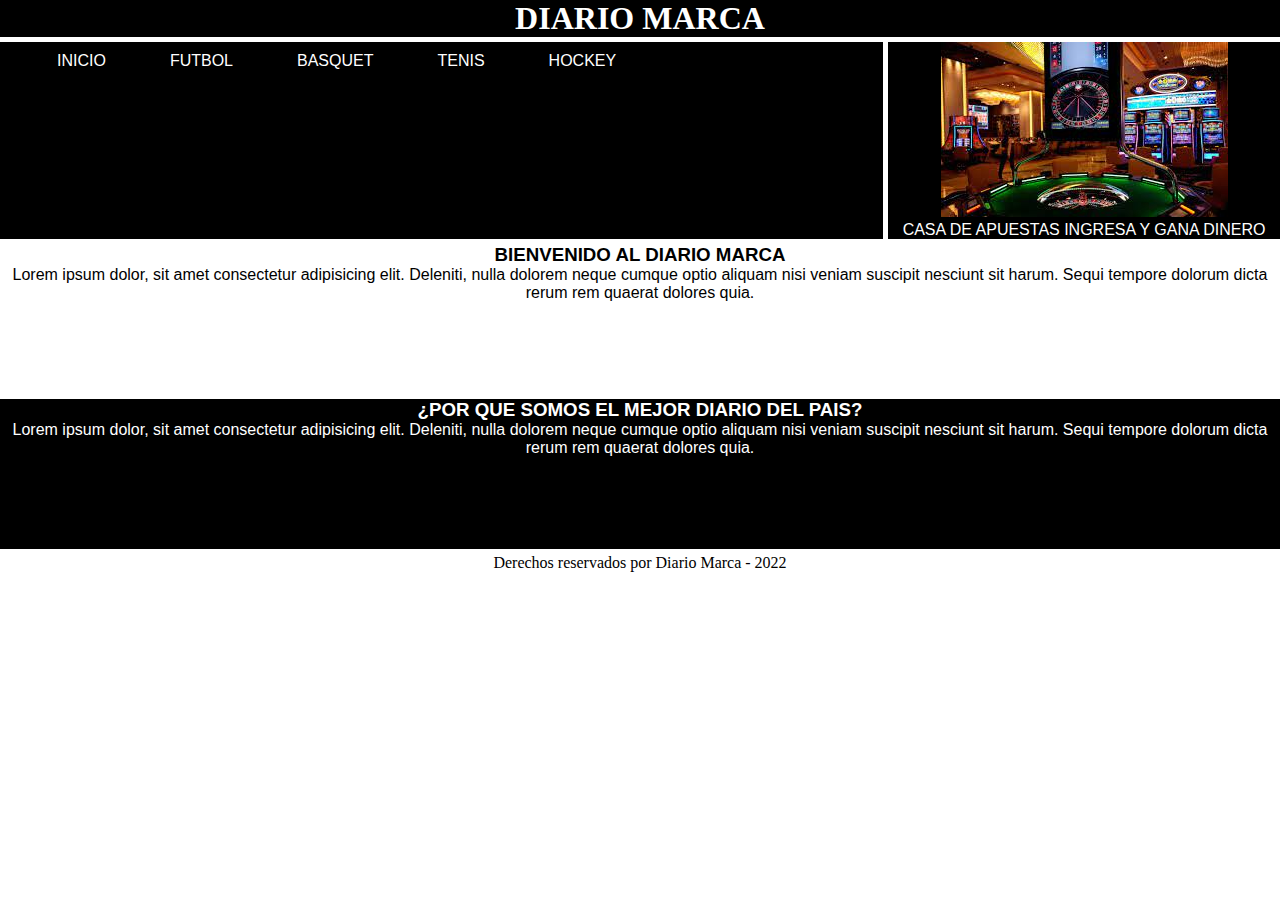
==== index.html @ 9586a57e "Base inicial del proyecto" ====
<!DOCTYPE html>
<html lang="es">
  <head>
    <meta charset="UTF-8" />
    <meta http-equiv="X-UA-Compatible" content="IE=edge" />
    <meta name="viewport" content="width=device-width, initial-scale=1.0" />
    <title>INICIO</title>

    <!-- LINK CSS -->

    <link rel="stylesheet" href="/css/estiloindex.css" />
    <link rel="shortcut icon" href="/img/marca.jpg" type="image/x-icon">
  </head>
  <body class="gridPadre">
    <header>
      <h1>DIARIO MARCA</h1>
    </header>


    <h2>NAVEGACIÓN</h2>
    <nav class="nav">

      <ul>
        <li><a href="/index.html">INICIO</a></li>
        <li><a href="/html/futbol.html">FUTBOL</a></li>
        <li><a href="/html/basquet.html">BASQUET</a></li>
        <li><a href="/html/tenis.html">TENIS</a></li>
        <li><a href="/html/hockey.html">HOCKEY</a></li>
      </ul>

    </nav>

    <section class="sectionUno">
      <h3>BIENVENIDO AL DIARIO MARCA</h3>
      <p>
        Lorem ipsum dolor, sit amet consectetur adipisicing elit. Deleniti,
        nulla dolorem neque cumque optio aliquam nisi veniam suscipit nesciunt
        sit harum. Sequi tempore dolorum dicta rerum rem quaerat dolores quia.
      </p>
    </section>

    <section class="sectionDos">
      <h3>¿POR QUE SOMOS EL MEJOR DIARIO DEL PAIS?</h3>
      <p>
        Lorem ipsum dolor, sit amet consectetur adipisicing elit. Deleniti,
        nulla dolorem neque cumque optio aliquam nisi veniam suscipit nesciunt
        sit harum. Sequi tempore dolorum dicta rerum rem quaerat dolores quia.
      </p>
    </section>

    <!-- PUBLICIDAD -->
    <aside class="aside">
      <img class="apuestasimagen" src="/img/casaapuestas.jpg" alt="casadeapuestas" />
      <p class="apuestas">CASA DE APUESTAS
        INGRESA Y GANA DINERO
      </p>
    </aside>

    <footer class="footer">
      Derechos reservados por Diario Marca - 2022
    </footer>
  </body>
</html>
---- css/estiloindex.css ----
*{
    margin: 0%;
    padding: 0%;

}

/* MOBILE FIRST (primero pantallas chicas) */

h2{
    color: white;
}

header {
    background-color: black;
    grid-area: header;
    font-family: Cambria, Cochin, Georgia, Times, 'Times New Roman', serif;
    color: white;
    
}

body{
    text-align: center;
}

.nav {
    background-color: black;
    grid-area: nav;
    font-family: 'Trebuchet MS', 'Lucida Sans Unicode', 'Lucida Grande', 'Lucida Sans', Arial, sans-serif;
    color: white ;
    list-style-type: none;
    
   
    
}

ul{
    padding: 10px 25px 10px 25px;
    text-decoration: none;
    list-style-type: none;
    display: flex;
    
}

li{
    padding: 0% 2rem;
}

li a{
    background-color: black;
    list-style-type: none;
    color: white;
    font-family: 'Trebuchet MS', 'Lucida Sans Unicode', 'Lucida Grande', 'Lucida Sans', Arial, sans-serif;
    align-items: center;
    justify-content: space-between;
    text-decoration: none;
    text-transform: uppercase;

    
}



.sectionUno {
    background-color:white;
    grid-area: sectionUno;
    height: 150px;
    font-family: 'Gill Sans', 'Gill Sans MT', Calibri, 'Trebuchet MS', sans-serif;
    color: black;
    border: 8px white;
  
}

.sectionDos {
    background-color:black;
    color: white;
    grid-area: sectionDos;
    height: 150px;
    font-family: 'Segoe UI', Tahoma, Geneva, Verdana, sans-serif;
}

aside{
    grid-area: publicidad;
    background-color: black;
}
    

.footer{
    background-color: white;
    color: black;
    grid-area: footer;
    height: 50px;
    font-family: cursive;
    display: inline block;
    
}

.apuestas{
    border: 5px white;
    background-color:black;
    font-family: 'Gill Sans', 'Gill Sans MT', Calibri, 'Trebuchet MS', sans-serif;
    color: white;
    
}

.apuestasimagen{
    border: 8px white;
  
}


@media (max-width:622px) {
    .nav ul li a { 
    display: none;

    }
.sectionUno {
   flex-wrap: wrap;
}   
}
   
/* VERSION PARA DESKTOP */
@media (min-width:1024px) {
    .gridPadre {
        display: grid;
        grid-template-areas:
        "header header header"
        "nav nav publicidad"
        "nav nav publicidad"
        "sectionUno sectionUno sectionUno"
        "sectionDos sectionDos sectionDos"
        "footer footer footer"
        ;
        gap: 5px;
    }
}
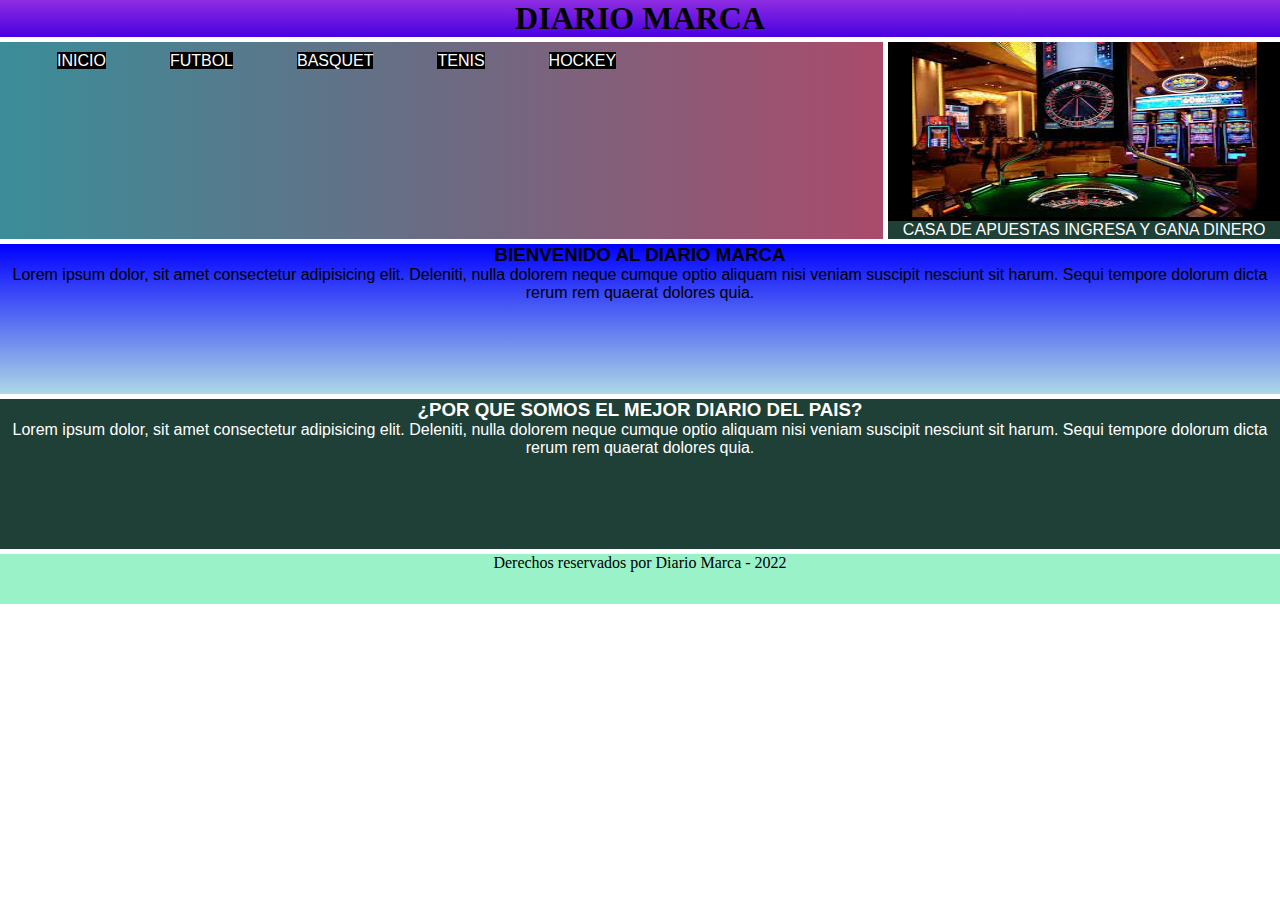
==== commit 29f293c5: "CAMBIOS FINALES DE TRANSFORMACIONES" ====
--- a/index.html
+++ b/index.html
@@ -10,6 +10,8 @@
 
     <link rel="stylesheet" href="/css/estiloindex.css" />
     <link rel="shortcut icon" href="/img/marca.jpg" type="image/x-icon">
+    <link href="https://unpkg.com/aos@2.3.1/dist/aos.css" rel="stylesheet">
+
   </head>
   <body class="gridPadre">
     <header>
@@ -30,7 +32,7 @@
 
     </nav>
 
-    <section class="sectionUno">
+    <section data-aos="fade-right" class="sectionUno">
       <h3>BIENVENIDO AL DIARIO MARCA</h3>
       <p>
         Lorem ipsum dolor, sit amet consectetur adipisicing elit. Deleniti,
@@ -39,7 +41,7 @@
       </p>
     </section>
 
-    <section class="sectionDos">
+    <section data-aos="fade-left" class="sectionDos">
       <h3>¿POR QUE SOMOS EL MEJOR DIARIO DEL PAIS?</h3>
       <p>
         Lorem ipsum dolor, sit amet consectetur adipisicing elit. Deleniti,
@@ -59,5 +61,11 @@
     <footer class="footer">
       Derechos reservados por Diario Marca - 2022
     </footer>
+
+    <script src="https://unpkg.com/aos@2.3.1/dist/aos.js"></script>
+      <script>
+        AOS.init();
+      </script>
+
   </body>
 </html>
--- a/css/estiloindex.css
+++ b/css/estiloindex.css
@@ -11,10 +11,10 @@
 }
 
 header {
-    background-color: black;
+    background: linear-gradient(#8E2DE2, #4A00E0);
     grid-area: header;
     font-family: Cambria, Cochin, Georgia, Times, 'Times New Roman', serif;
-    color: white;
+    
     
 }
 
@@ -23,10 +23,9 @@
 }
 
 .nav {
-    background-color: black;
+    background: linear-gradient(to left, #aa4b6b, #6b6b83, #3b8d99);
     grid-area: nav;
     font-family: 'Trebuchet MS', 'Lucida Sans Unicode', 'Lucida Grande', 'Lucida Sans', Arial, sans-serif;
-    color: white ;
     list-style-type: none;
     
    
@@ -61,7 +60,7 @@
 
 
 .sectionUno {
-    background-color:white;
+    background:linear-gradient(blue, lightblue);
     grid-area: sectionUno;
     height: 150px;
     font-family: 'Gill Sans', 'Gill Sans MT', Calibri, 'Trebuchet MS', sans-serif;
@@ -71,7 +70,7 @@
 }
 
 .sectionDos {
-    background-color:black;
+    background-color:#1f4037;
     color: white;
     grid-area: sectionDos;
     height: 150px;
@@ -85,7 +84,7 @@
     
 
 .footer{
-    background-color: white;
+    background-color: #99f2c8;
     color: black;
     grid-area: footer;
     height: 50px;
@@ -96,7 +95,7 @@
 
 .apuestas{
     border: 5px white;
-    background-color:black;
+    background-color:#1f4037;
     font-family: 'Gill Sans', 'Gill Sans MT', Calibri, 'Trebuchet MS', sans-serif;
     color: white;
     
@@ -104,6 +103,7 @@
 
 .apuestasimagen{
     border: 8px white;
+    transform: scale(1.2,1.0);
   
 }
 
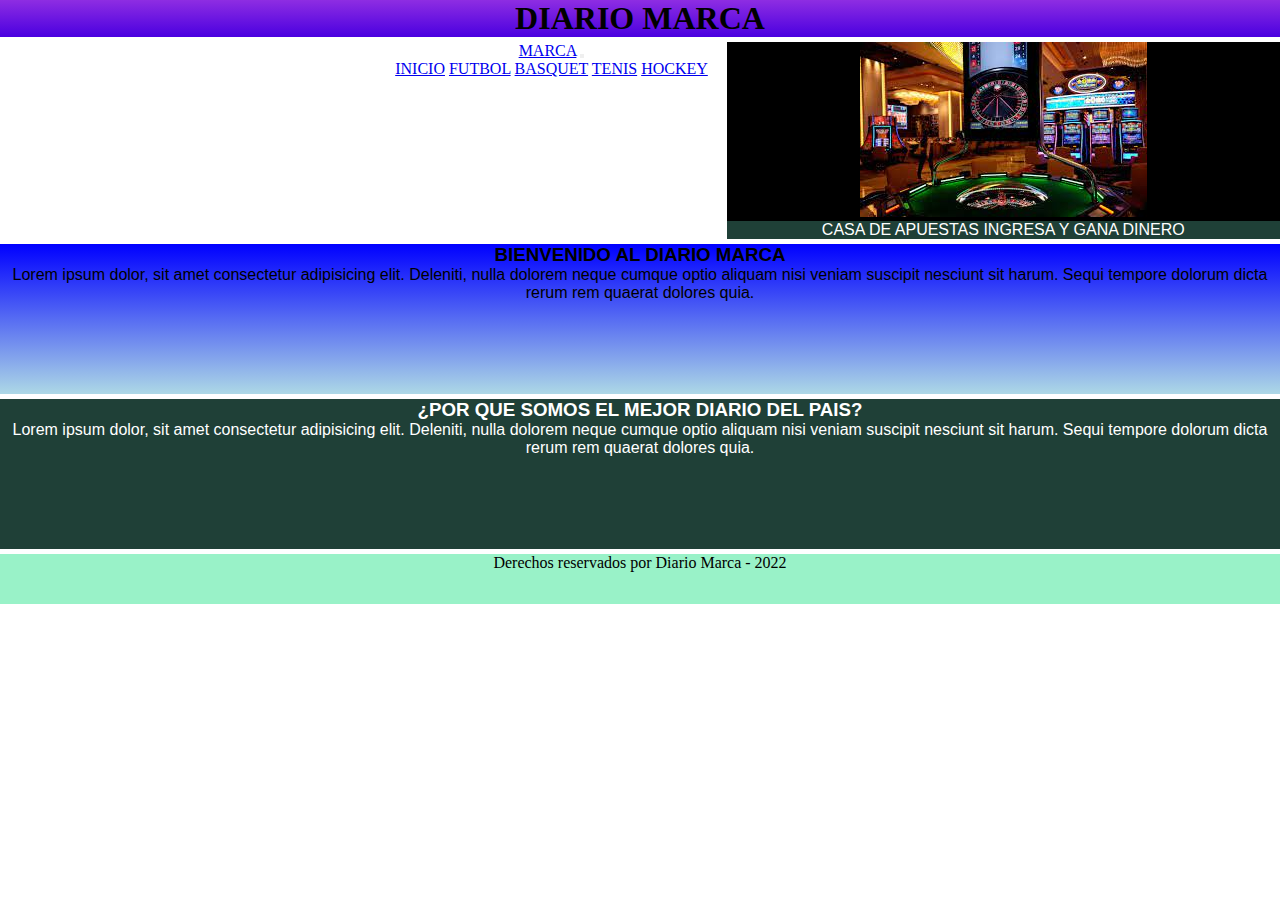
==== commit 47fd1d24: "APLICANDO BOOTSTRAP" ====
--- a/index.html
+++ b/index.html
@@ -6,44 +6,69 @@
     <meta name="viewport" content="width=device-width, initial-scale=1.0" />
     <title>INICIO</title>
 
-    <!-- LINK CSS -->
+    <!-- LINK FAVICON -->
 
-    <link rel="stylesheet" href="/css/estiloindex.css" />
-    <link rel="shortcut icon" href="/img/marca.jpg" type="image/x-icon">
-    <link href="https://unpkg.com/aos@2.3.1/dist/aos.css" rel="stylesheet">
+    <link rel="shortcut icon" href="/img/marca.jpg" type="image/x-icon" />
 
+    <!-- LINK LIBRERIAS AOS -->
+
+    <link href="https://unpkg.com/aos@2.3.1/dist/aos.css" rel="stylesheet" />
+
+    <!-- BOOTSTRAP -->
+    <!-- CSS only -->
+    <link
+      href="https://cdn.jsdelivr.net/npm/bootstrap@5.2.0/dist/css/bootstrap.min.css"
+      rel="stylesheet"
+      integrity="sha384-gH2yIJqKdNHPEq0n4Mqa/HGKIhSkIHeL5AyhkYV8i59U5AR6csBvApHHNl/vI1Bx"
+      crossorigin="anonymous"
+
+    />
+
+      <!-- LINK CSS -->
+
+      <link rel="stylesheet" href="/css/estiloindex.css" />
   </head>
-  <body class="gridPadre">
+
+  <body class="gridPadre container-fluid">
+
     <header>
-      <h1>DIARIO MARCA</h1>
+
+      <h1 class="text-center">DIARIO MARCA</h1>
+
     </header>
 
+    <h2>NAVEGACIÓN</h2>
 
-    <h2>NAVEGACIÓN</h2>
-    <nav class="nav">
-
-      <ul>
-        <li><a href="/index.html">INICIO</a></li>
-        <li><a href="/html/futbol.html">FUTBOL</a></li>
-        <li><a href="/html/basquet.html">BASQUET</a></li>
-        <li><a href="/html/tenis.html">TENIS</a></li>
-        <li><a href="/html/hockey.html">HOCKEY</a></li>
-      </ul>
-
+    <nav class="navbar navbar-expand-lg bg-light">
+      <div class="container-fluid">
+        <a class="navbar-brand" href="#">MARCA</a>
+        <button class="navbar-toggler" type="button" data-bs-toggle="collapse" data-bs-target="#navbarNavAltMarkup" aria-controls="navbarNavAltMarkup" aria-expanded="false" aria-label="Toggle navigation">
+          <span class="navbar-toggler-icon"></span>
+        </button>
+        <div class="collapse navbar-collapse" id="navbarNavAltMarkup">
+          <div class="navbar-nav">
+            <a class="nav-link active" aria-current="page" href="/index.html">INICIO</a>
+            <a class="nav-link" href="/html/futbol.html">FUTBOL</a>
+            <a class="nav-link" href="/html/basquet.html">BASQUET</a>
+            <a class="nav-link" href="/html/tenis.html">TENIS</a>
+            <a class="nav-link" href="/html/hockey.html">HOCKEY</a>
+          </div>
+        </div>
+      </div>
     </nav>
 
-    <section data-aos="fade-right" class="sectionUno">
+    <section data-aos="fade-right" class="sectionUno container-fluid">
       <h3>BIENVENIDO AL DIARIO MARCA</h3>
-      <p>
+      <p class="container-fluid">
         Lorem ipsum dolor, sit amet consectetur adipisicing elit. Deleniti,
         nulla dolorem neque cumque optio aliquam nisi veniam suscipit nesciunt
         sit harum. Sequi tempore dolorum dicta rerum rem quaerat dolores quia.
       </p>
     </section>
 
-    <section data-aos="fade-left" class="sectionDos">
+    <section data-aos="fade-left" class="sectionDos container-fluid">
       <h3>¿POR QUE SOMOS EL MEJOR DIARIO DEL PAIS?</h3>
-      <p>
+      <p class="container-fluid">
         Lorem ipsum dolor, sit amet consectetur adipisicing elit. Deleniti,
         nulla dolorem neque cumque optio aliquam nisi veniam suscipit nesciunt
         sit harum. Sequi tempore dolorum dicta rerum rem quaerat dolores quia.
@@ -51,21 +76,30 @@
     </section>
 
     <!-- PUBLICIDAD -->
-    <aside class="aside">
-      <img class="apuestasimagen" src="/img/casaapuestas.jpg" alt="casadeapuestas" />
-      <p class="apuestas">CASA DE APUESTAS
-        INGRESA Y GANA DINERO
-      </p>
+    <aside class="aside container-fluid">
+      <img
+        class="apuestasimagen img-fluid"
+        src="/img/casaapuestas.jpg"
+        alt="casadeapuestas"
+      />
+      <p class="apuestas">CASA DE APUESTAS INGRESA Y GANA DINERO</p>
     </aside>
 
-    <footer class="footer">
-      Derechos reservados por Diario Marca - 2022
-    </footer>
+    <footer class="footer container-fluid">Derechos reservados por Diario Marca - 2022</footer>
+
+    <!-- LIBRERIAS -->
 
     <script src="https://unpkg.com/aos@2.3.1/dist/aos.js"></script>
-      <script>
-        AOS.init();
-      </script>
+    <script>
+      AOS.init();
+    </script>
+
+    <!-- JavaScript Bundle with Popper -->
+    <script
+      src="https://cdn.jsdelivr.net/npm/bootstrap@5.2.0/dist/js/bootstrap.bundle.min.js"
+      integrity="sha384-A3rJD856KowSb7dwlZdYEkO39Gagi7vIsF0jrRAoQmDKKtQBHUuLZ9AsSv4jD4Xa"
+      crossorigin="anonymous"
+    ></script>
 
   </body>
 </html>
--- a/css/estiloindex.css
+++ b/css/estiloindex.css
@@ -22,7 +22,7 @@
     text-align: center;
 }
 
-.nav {
+/* .nav {
     background: linear-gradient(to left, #aa4b6b, #6b6b83, #3b8d99);
     grid-area: nav;
     font-family: 'Trebuchet MS', 'Lucida Sans Unicode', 'Lucida Grande', 'Lucida Sans', Arial, sans-serif;
@@ -55,7 +55,7 @@
     text-transform: uppercase;
 
     
-}
+} */
 
 
 
@@ -103,7 +103,7 @@
 
 .apuestasimagen{
     border: 8px white;
-    transform: scale(1.2,1.0);
+    transform: scale(1.0,1.0);
   
 }
 
